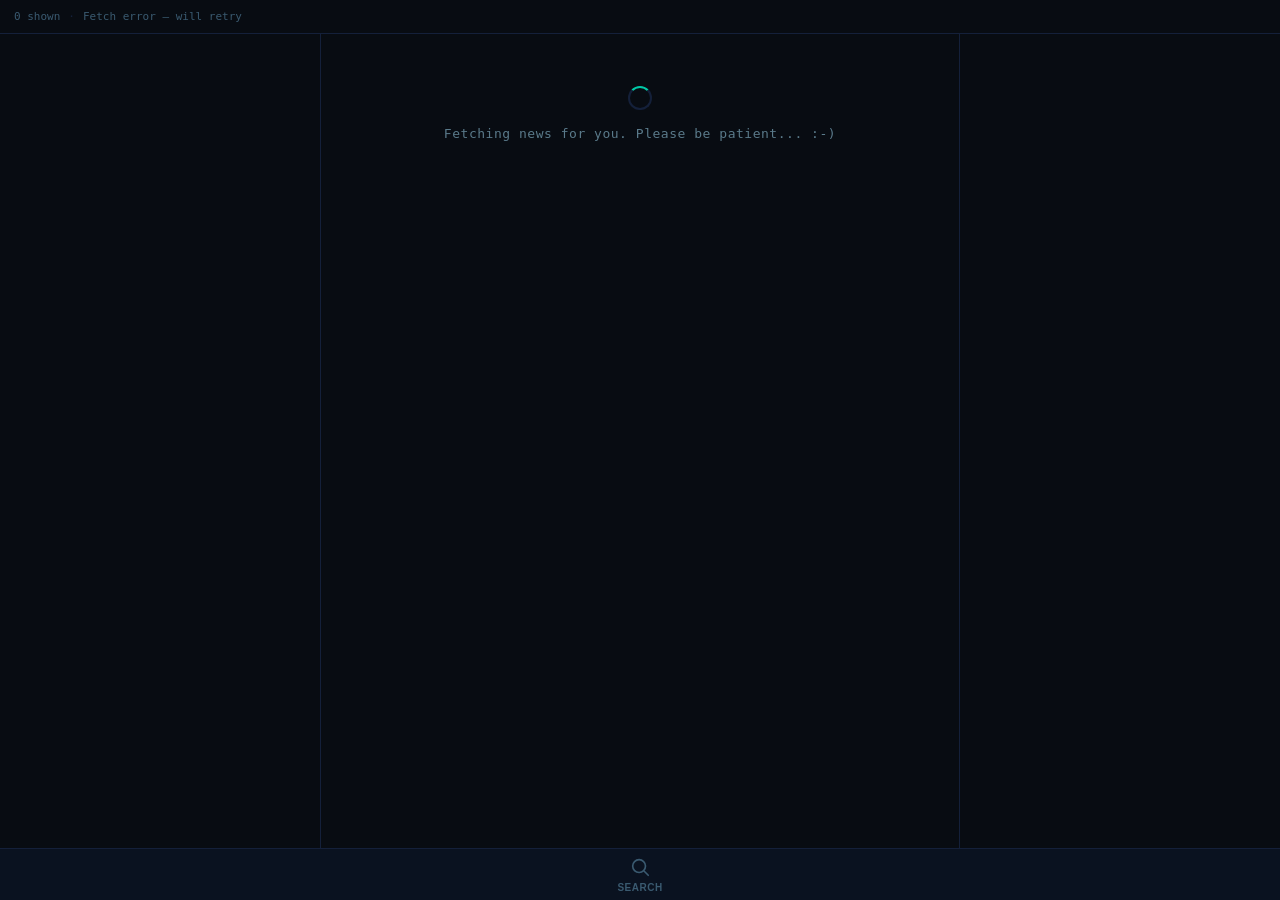
==== pwa/index.html @ 7ebc7766 "Update loading message to friendly text Co-Authored-By: Claude Sonnet 4.6 <noreply@anthropic.com>" ====
<!DOCTYPE html>
<html lang="en">
<head>
  <meta charset="UTF-8">
  <meta name="viewport" content="width=device-width, initial-scale=1, viewport-fit=cover">
  <meta name="theme-color" content="#080c12">
  <meta name="apple-mobile-web-app-capable" content="yes">
  <meta name="apple-mobile-web-app-status-bar-style" content="black-translucent">
  <meta name="apple-mobile-web-app-title" content="WorldSignal">
  <meta name="description" content="Real-time global intelligence from 150+ sources">
  <link rel="manifest" href="/manifest.json">
  <link rel="apple-touch-icon" href="/icon-192.png">
  <link rel="stylesheet" href="/app.css">
  <title>World Signal Feed</title>
</head>
<body>

<div id="status-strip">
  <span id="shown-count">0 shown</span>
  <span class="strip-dot">·</span>
  <span id="last-fetch">Starting…</span>
</div>

<div id="feed">
  <div id="loading">
    <div class="spinner"></div>
    Fetching news for you. Please be patient... :-)
  </div>
  <div id="sentinel"></div>
</div>

<div id="search-bar" class="hidden">
  <input id="search-input" type="search" autocomplete="off" autocorrect="off"
         spellcheck="false" placeholder="Source or keyword — Enter to fetch live">
</div>

<div id="install-banner" class="hidden">
  <span>Add World Signal to your home screen</span>
  <button id="install-btn">Install</button>
</div>

<div id="action-bar">
  <button class="action-btn" id="btn-search" aria-label="Search">
    <svg viewBox="0 0 24 24" aria-hidden="true"><circle cx="11" cy="11" r="7"/><line x1="21" y1="21" x2="16.65" y2="16.65"/></svg>
    <span>Search</span>
  </button>
</div>

<!-- Article modal -->
<div id="modal-overlay" class="hidden" role="dialog" aria-modal="true">
  <div id="modal">
    <div id="modal-meta">
      <span id="modal-source"></span>
      <span id="modal-age"></span>
    </div>
    <div id="modal-title"></div>
    <div id="modal-desc"></div>
    <a id="modal-link" target="_blank" rel="noopener noreferrer">Read Full Article</a>
    <button id="modal-close">Close</button>
  </div>
</div>

<script src="/app.js"></script>
<script defer src="/_vercel/insights/script.js"></script>
</body>
</html>
---- app.css ----
*, *::before, *::after { box-sizing: border-box; margin: 0; padding: 0; }

:root {
  --bg:      #080c12;
  --card:    #0f1520;
  --border:  #14203a;
  --accent:  #00c9a7;
  --text:    #edf2f7;
  --muted:   #3a5a70;
  --secondary: #5a7a8a;
  --bar-h:   52px;
}

html, body {
  height: 100%;
  background: var(--bg);
  color: var(--text);
  font-family: -apple-system, BlinkMacSystemFont, 'Segoe UI', sans-serif;
  overscroll-behavior: none;
}

/* ── Status strip ─────────────────────────────────────────── */
#status-strip {
  position: fixed;
  top: 0; left: 0; right: 0;
  background: var(--bg);
  border-bottom: 0.5px solid var(--border);
  padding: 10px 14px;
  font-size: 11px;
  color: var(--muted);
  font-family: ui-monospace, monospace;
  display: flex;
  align-items: center;
  gap: 8px;
  z-index: 5;
}
.strip-dot { color: var(--border); }

/* ── Feed ─────────────────────────────────────────────────── */
#feed {
  padding-top: 38px;
  padding-bottom: calc(var(--bar-h) + 16px);
  min-height: 100vh;
}

#sentinel { height: 1px; }

/* ── Loading ──────────────────────────────────────────────── */
#loading {
  padding: 48px 24px;
  text-align: center;
  color: var(--secondary);
  font-size: 13px;
  font-family: ui-monospace, monospace;
  letter-spacing: 0.04em;
}
.spinner {
  width: 24px; height: 24px;
  border: 2px solid var(--border);
  border-top-color: var(--accent);
  border-radius: 50%;
  animation: spin 0.8s linear infinite;
  margin: 0 auto 16px;
}
@keyframes spin { to { transform: rotate(360deg); } }

/* ── Card ─────────────────────────────────────────────────── */
.card {
  padding: 14px 16px;
  border-bottom: 0.5px solid var(--border);
  cursor: pointer;
  -webkit-tap-highlight-color: transparent;
  transition: background 0.12s;
}
.card:active { background: var(--card); }

.card-meta {
  display: flex;
  align-items: center;
  gap: 8px;
  margin-bottom: 7px;
}
.source-tag {
  font-size: 10px;
  font-weight: 700;
  letter-spacing: 0.06em;
  color: var(--accent);
  font-family: ui-monospace, 'SF Mono', monospace;
  text-transform: uppercase;
  white-space: nowrap;
  overflow: hidden;
  text-overflow: ellipsis;
  max-width: 50%;
}
.cross {
  font-size: 10px;
  color: var(--muted);
  font-family: ui-monospace, monospace;
  flex-shrink: 0;
}
.age {
  font-size: 10px;
  color: var(--muted);
  font-family: ui-monospace, monospace;
  margin-left: auto;
  white-space: nowrap;
}
.headline {
  font-size: 14.5px;
  line-height: 1.45;
  color: var(--text);
  font-weight: 500;
  letter-spacing: -0.01em;
}
.score-bar {
  margin-top: 9px;
  height: 2px;
  background: #101825;
  border-radius: 1px;
  overflow: hidden;
}
.score-fill {
  height: 100%;
  border-radius: 1px;
  background: var(--accent);
  opacity: 0.45;
}

/* ── Search bar ───────────────────────────────────────────── */
#search-bar {
  position: fixed;
  bottom: var(--bar-h);
  left: 0; right: 0;
  background: var(--card);
  border-top: 0.5px solid var(--border);
  padding: 8px 14px;
  z-index: 20;
}
#search-bar.hidden { display: none; }
#search-input {
  width: 100%;
  background: var(--bg);
  border: 1px solid var(--accent);
  border-radius: 8px;
  padding: 10px 14px;
  font-size: 14px;
  color: var(--text);
  font-family: -apple-system, sans-serif;
  outline: none;
}
#search-input::placeholder { color: var(--muted); }

/* ── Install banner ───────────────────────────────────────── */
#install-banner {
  position: fixed;
  bottom: var(--bar-h);
  left: 0; right: 0;
  background: var(--card);
  border-top: 0.5px solid var(--accent);
  padding: 10px 14px;
  display: flex;
  align-items: center;
  justify-content: space-between;
  gap: 12px;
  z-index: 25;
  font-size: 13px;
  color: var(--text);
}
#install-banner.hidden { display: none; }
#install-btn {
  flex-shrink: 0;
  background: var(--accent);
  color: #080c12;
  border: none;
  border-radius: 6px;
  padding: 7px 16px;
  font-size: 13px;
  font-weight: 700;
  cursor: pointer;
}
#install-btn:active { opacity: 0.8; }

/* ── Action bar ───────────────────────────────────────────── */
#action-bar {
  position: fixed;
  bottom: 0; left: 0; right: 0;
  height: var(--bar-h);
  background: #0a1220;
  border-top: 0.5px solid var(--border);
  display: flex;
  justify-content: center;
  align-items: center;
  z-index: 30;
}
.action-btn {
  display: flex;
  flex-direction: column;
  align-items: center;
  justify-content: center;
  gap: 4px;
  background: none;
  border: none;
  cursor: pointer;
  -webkit-tap-highlight-color: transparent;
  color: var(--muted);
  transition: color 0.15s;
  padding: 6px 24px;
}
.action-btn:active { opacity: 0.7; }
.action-btn.active { color: var(--accent); }
.action-btn svg {
  width: 22px; height: 22px;
  stroke: currentColor; fill: none;
  stroke-width: 1.8; stroke-linecap: round; stroke-linejoin: round;
}
.action-btn span { font-size: 10px; letter-spacing: 0.05em; text-transform: uppercase; font-weight: 600; }

/* ── Modal overlay ────────────────────────────────────────── */
#modal-overlay {
  position: fixed;
  inset: 0;
  background: rgba(0, 0, 0, 0.6);
  z-index: 100;
  display: flex;
  align-items: flex-end;
}
#modal-overlay.hidden { display: none; }

#modal {
  background: #111a28;
  border-top: 0.5px solid var(--border);
  border-radius: 20px 20px 0 0;
  padding: 20px 20px 36px;
  width: 100%;
  max-height: 80vh;
  overflow-y: auto;
  animation: slide-up 0.25s ease-out;
}
@keyframes slide-up {
  from { transform: translateY(100%); }
  to   { transform: translateY(0); }
}

#modal-meta {
  display: flex;
  justify-content: space-between;
  align-items: center;
  margin-bottom: 12px;
}
#modal-source {
  font-size: 11px;
  font-weight: 700;
  letter-spacing: 0.07em;
  color: var(--accent);
  font-family: ui-monospace, monospace;
  text-transform: uppercase;
}
#modal-age {
  font-size: 11px;
  color: var(--muted);
  font-family: ui-monospace, monospace;
}
#modal-title {
  font-size: 17px;
  font-weight: 600;
  line-height: 1.4;
  color: var(--text);
  margin-bottom: 12px;
}
#modal-desc {
  font-size: 13px;
  line-height: 1.6;
  color: var(--secondary);
  margin-bottom: 20px;
  min-height: 0;
}
#modal-link {
  display: block;
  background: var(--accent);
  color: #080c12;
  text-align: center;
  padding: 13px;
  border-radius: 10px;
  font-size: 14px;
  font-weight: 700;
  letter-spacing: 0.02em;
  text-decoration: none;
  margin-bottom: 10px;
}
#modal-link:active { opacity: 0.85; }
#modal-close {
  display: block;
  width: 100%;
  background: none;
  border: 0.5px solid var(--border);
  color: var(--secondary);
  padding: 12px;
  border-radius: 10px;
  font-size: 14px;
  cursor: pointer;
}
#modal-close:active { opacity: 0.7; }

/* ── Desktop ──────────────────────────────────────────────── */
@media (min-width: 640px) {
  body { max-width: 640px; margin: 0 auto; border-left: 0.5px solid var(--border); border-right: 0.5px solid var(--border); }
  .headline { font-size: 15px; }
  #modal { border-radius: 20px; margin: auto; max-width: 560px; }
  #modal-overlay { align-items: center; }
}
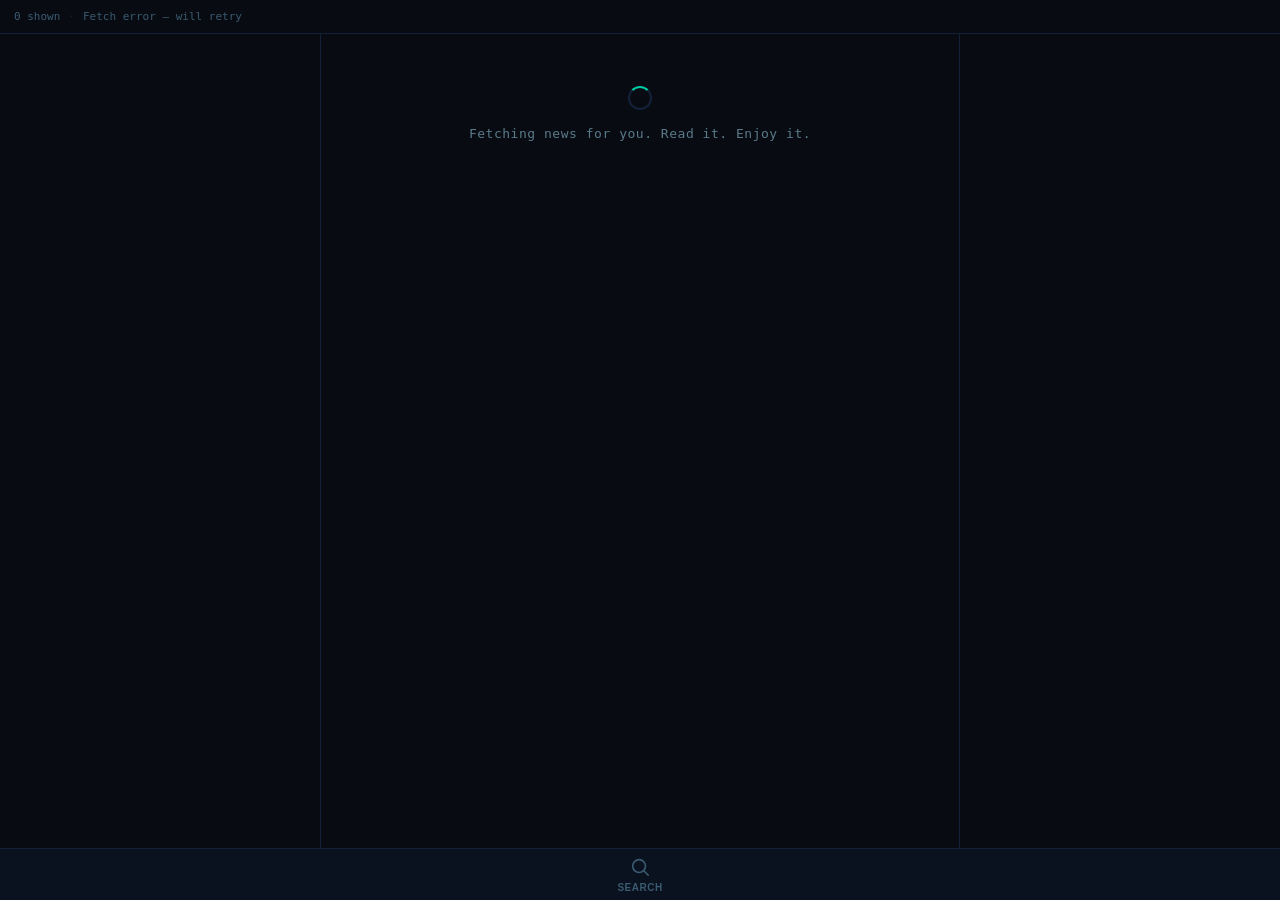
==== commit 7bb413dc: "Update loading message; show install prompt every load, auto-hide after 10s Co-Authored-By: Claude S" ====
--- a/pwa/index.html
+++ b/pwa/index.html
@@ -24,7 +24,7 @@
 <div id="feed">
   <div id="loading">
     <div class="spinner"></div>
-    Fetching news for you. Please be patient... :-)
+    Fetching news for you. Read it. Enjoy it.
   </div>
   <div id="sentinel"></div>
 </div>
--- a/app.css
+++ b/app.css
@@ -53,6 +53,9 @@
   font-size: 13px;
   font-family: ui-monospace, monospace;
   letter-spacing: 0.04em;
+  white-space: nowrap;
+  overflow: hidden;
+  text-overflow: ellipsis;
 }
 .spinner {
   width: 24px; height: 24px;
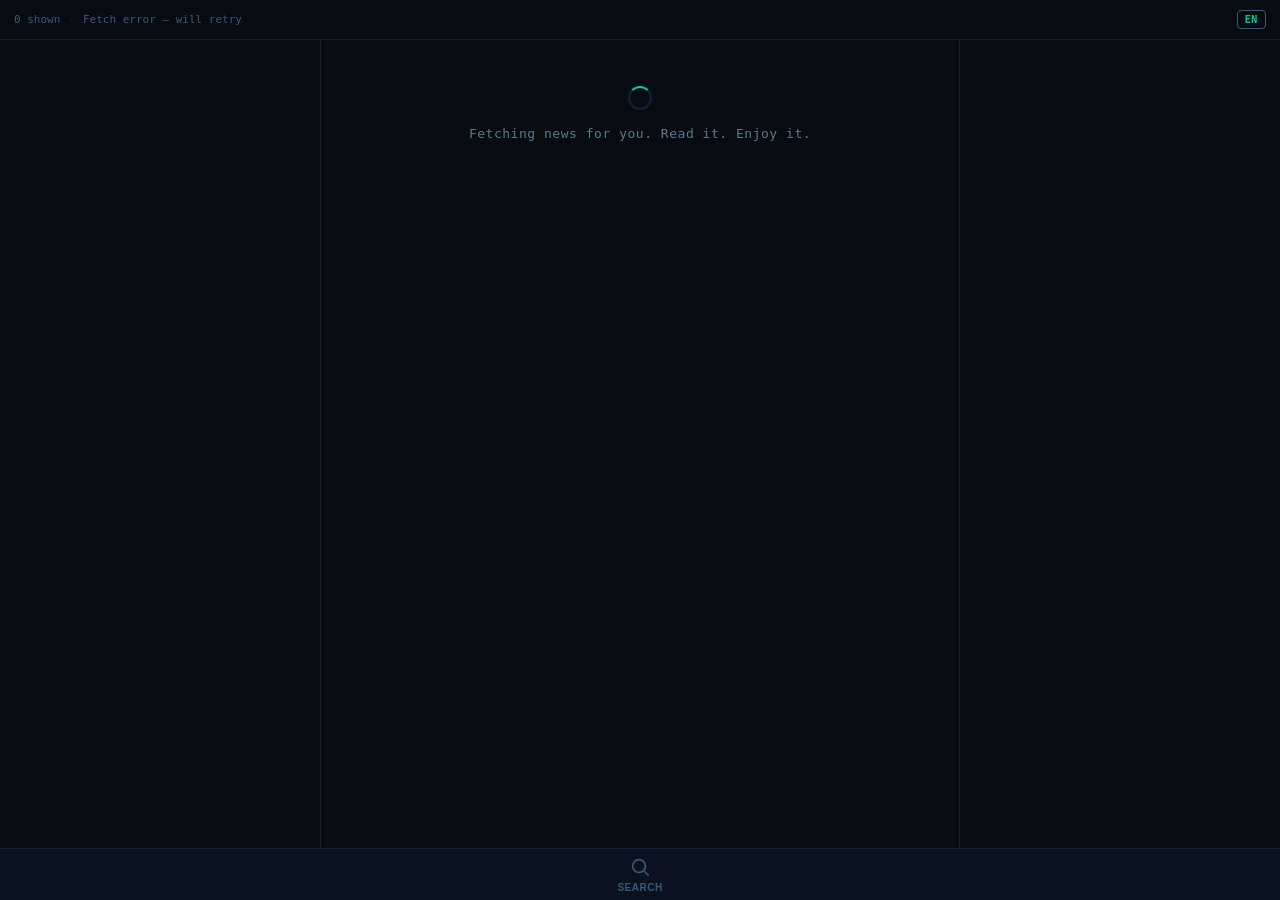
==== commit f846c4e5: "Add English/Bengali language switcher with native Bengali RSS sources Co-Authored-By: Claude Sonnet " ====
--- a/pwa/index.html
+++ b/pwa/index.html
@@ -19,6 +19,13 @@
   <span id="shown-count">0 shown</span>
   <span class="strip-dot">·</span>
   <span id="last-fetch">Starting…</span>
+  <div id="lang-wrap">
+    <button id="lang-btn">EN</button>
+    <div id="lang-dropdown" class="hidden">
+      <button class="lang-opt active" data-lang="en">EN — English</button>
+      <button class="lang-opt" data-lang="bn">বাং — Bengali</button>
+    </div>
+  </div>
 </div>
 
 <div id="feed">
@@ -27,6 +34,7 @@
     Fetching news for you. Read it. Enjoy it.
   </div>
   <div id="sentinel"></div>
+  <div id="search-not-found" class="hidden">Not found!</div>
 </div>
 
 <div id="search-bar" class="hidden">
--- a/app.css
+++ b/app.css
@@ -36,6 +36,49 @@
 }
 .strip-dot { color: var(--border); }
 
+/* ── Language switcher ────────────────────────────────────── */
+#lang-wrap {
+  position: relative;
+  margin-left: auto;
+}
+#lang-btn {
+  background: none;
+  border: 0.5px solid var(--muted);
+  border-radius: 4px;
+  color: var(--accent);
+  font-size: 10px;
+  font-weight: 700;
+  font-family: ui-monospace, monospace;
+  letter-spacing: 0.06em;
+  padding: 3px 7px;
+  cursor: pointer;
+}
+#lang-dropdown {
+  position: absolute;
+  top: calc(100% + 6px);
+  right: 0;
+  background: #111a28;
+  border: 0.5px solid var(--border);
+  border-radius: 8px;
+  overflow: hidden;
+  z-index: 50;
+  min-width: 140px;
+}
+#lang-dropdown.hidden { display: none; }
+.lang-opt {
+  display: block;
+  width: 100%;
+  background: none;
+  border: none;
+  color: var(--text);
+  font-size: 13px;
+  padding: 10px 14px;
+  text-align: left;
+  cursor: pointer;
+}
+.lang-opt:hover { background: var(--card); }
+.lang-opt.active { color: var(--accent); }
+
 /* ── Feed ─────────────────────────────────────────────────── */
 #feed {
   padding-top: 38px;
@@ -44,6 +87,15 @@
 }
 
 #sentinel { height: 1px; }
+
+#search-not-found {
+  padding: 48px 24px;
+  text-align: center;
+  color: var(--secondary);
+  font-size: 15px;
+  font-family: ui-monospace, monospace;
+}
+#search-not-found.hidden { display: none; }
 
 /* ── Loading ──────────────────────────────────────────────── */
 #loading {
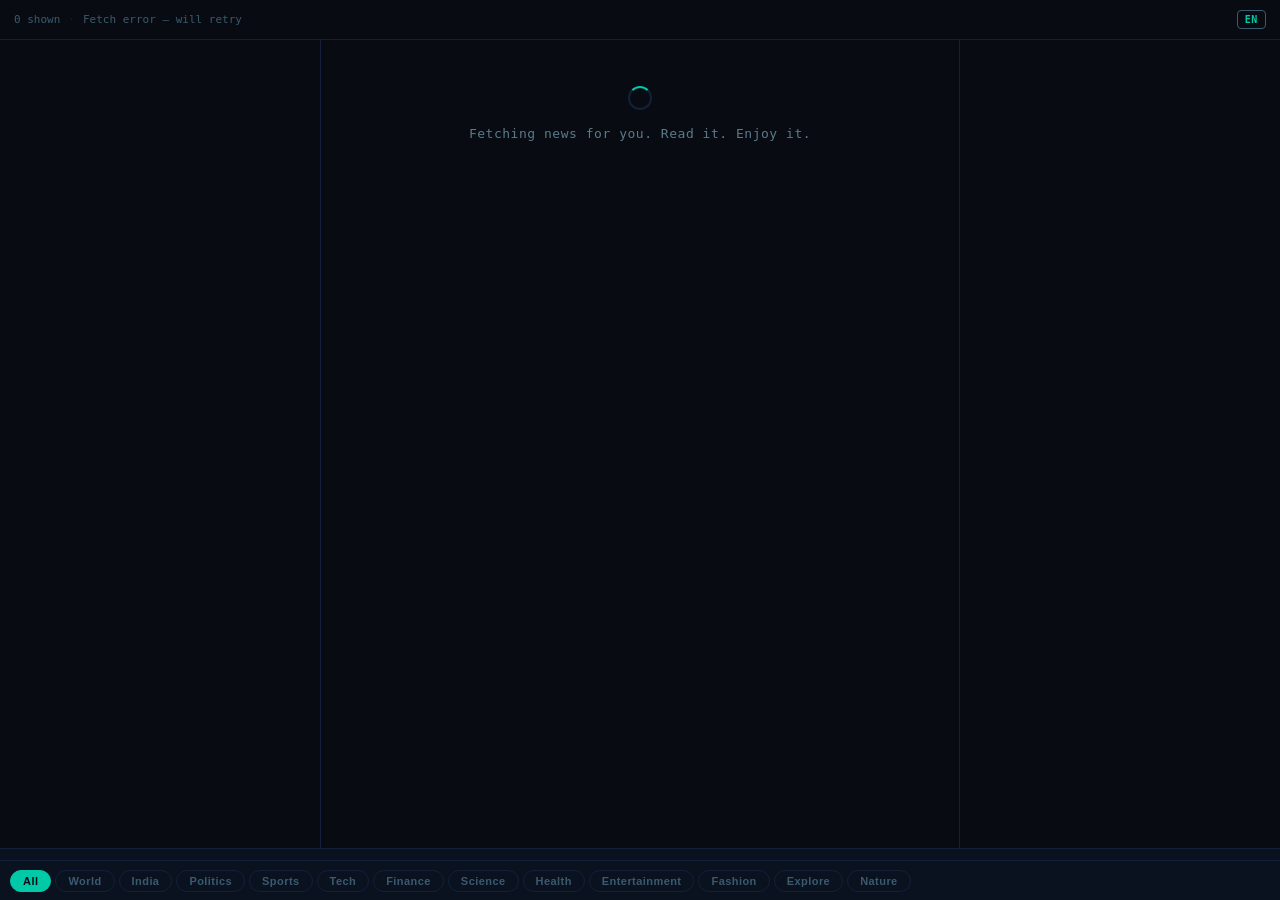
==== commit c8e99ad9: "Add scrollable category bar + Health/Politics/India/Fashion sources Co-Authored-By: Claude Sonnet 4." ====
--- a/pwa/index.html
+++ b/pwa/index.html
@@ -54,6 +54,22 @@
   </button>
 </div>
 
+<div id="cat-bar">
+  <button class="cat-tab active" data-cat="all">All</button>
+  <button class="cat-tab" data-cat="world">World</button>
+  <button class="cat-tab" data-cat="india">India</button>
+  <button class="cat-tab" data-cat="politics">Politics</button>
+  <button class="cat-tab" data-cat="sports">Sports</button>
+  <button class="cat-tab" data-cat="tech">Tech</button>
+  <button class="cat-tab" data-cat="finance">Finance</button>
+  <button class="cat-tab" data-cat="science">Science</button>
+  <button class="cat-tab" data-cat="health">Health</button>
+  <button class="cat-tab" data-cat="entertainment">Entertainment</button>
+  <button class="cat-tab" data-cat="fashion">Fashion</button>
+  <button class="cat-tab" data-cat="explore">Explore</button>
+  <button class="cat-tab" data-cat="nature">Nature</button>
+</div>
+
 <!-- Article modal -->
 <div id="modal-overlay" class="hidden" role="dialog" aria-modal="true">
   <div id="modal">
--- a/app.css
+++ b/app.css
@@ -9,6 +9,7 @@
   --muted:   #3a5a70;
   --secondary: #5a7a8a;
   --bar-h:   52px;
+  --cat-h:   40px;
 }
 
 html, body {
@@ -33,6 +34,9 @@
   align-items: center;
   gap: 8px;
   z-index: 5;
+  transform: translateZ(0);
+  -webkit-transform: translateZ(0);
+  will-change: transform;
 }
 .strip-dot { color: var(--border); }
 
@@ -82,7 +86,7 @@
 /* ── Feed ─────────────────────────────────────────────────── */
 #feed {
   padding-top: 38px;
-  padding-bottom: calc(var(--bar-h) + 16px);
+  padding-bottom: calc(var(--bar-h) + var(--cat-h) + 16px);
   min-height: 100vh;
 }
 
@@ -128,6 +132,10 @@
   transition: background 0.12s;
 }
 .card:active { background: var(--card); }
+.card.top-card .headline {
+  font-size: 16px;
+  color: #1a8cff;
+}
 
 .card-meta {
   display: flex;
@@ -184,7 +192,7 @@
 /* ── Search bar ───────────────────────────────────────────── */
 #search-bar {
   position: fixed;
-  bottom: var(--bar-h);
+  bottom: var(--cat-h);
   left: 0; right: 0;
   background: var(--card);
   border-top: 0.5px solid var(--border);
@@ -205,10 +213,48 @@
 }
 #search-input::placeholder { color: var(--muted); }
 
+/* ── Category bar ─────────────────────────────────────────── */
+#cat-bar {
+  position: fixed;
+  bottom: 0; left: 0; right: 0;
+  height: var(--cat-h);
+  background: #0a1220;
+  border-top: 0.5px solid var(--border);
+  display: flex;
+  align-items: center;
+  gap: 4px;
+  padding: 0 10px;
+  overflow-x: auto;
+  overflow-y: hidden;
+  scrollbar-width: none;
+  z-index: 30;
+  -webkit-overflow-scrolling: touch;
+}
+#cat-bar::-webkit-scrollbar { display: none; }
+.cat-tab {
+  flex-shrink: 0;
+  background: none;
+  border: 0.5px solid var(--border);
+  border-radius: 14px;
+  color: var(--muted);
+  font-size: 11px;
+  font-weight: 600;
+  letter-spacing: 0.04em;
+  padding: 4px 12px;
+  cursor: pointer;
+  white-space: nowrap;
+  -webkit-tap-highlight-color: transparent;
+}
+.cat-tab.active {
+  background: var(--accent);
+  border-color: var(--accent);
+  color: #080c12;
+}
+
 /* ── Install banner ───────────────────────────────────────── */
 #install-banner {
   position: fixed;
-  bottom: var(--bar-h);
+  bottom: var(--cat-h);
   left: 0; right: 0;
   background: var(--card);
   border-top: 0.5px solid var(--accent);
@@ -236,6 +282,9 @@
 #install-btn:active { opacity: 0.8; }
 
 /* ── Action bar ───────────────────────────────────────────── */
+#btn-search { display: none; }
+#action-bar { display: none; }
+
 #action-bar {
   position: fixed;
   bottom: 0; left: 0; right: 0;
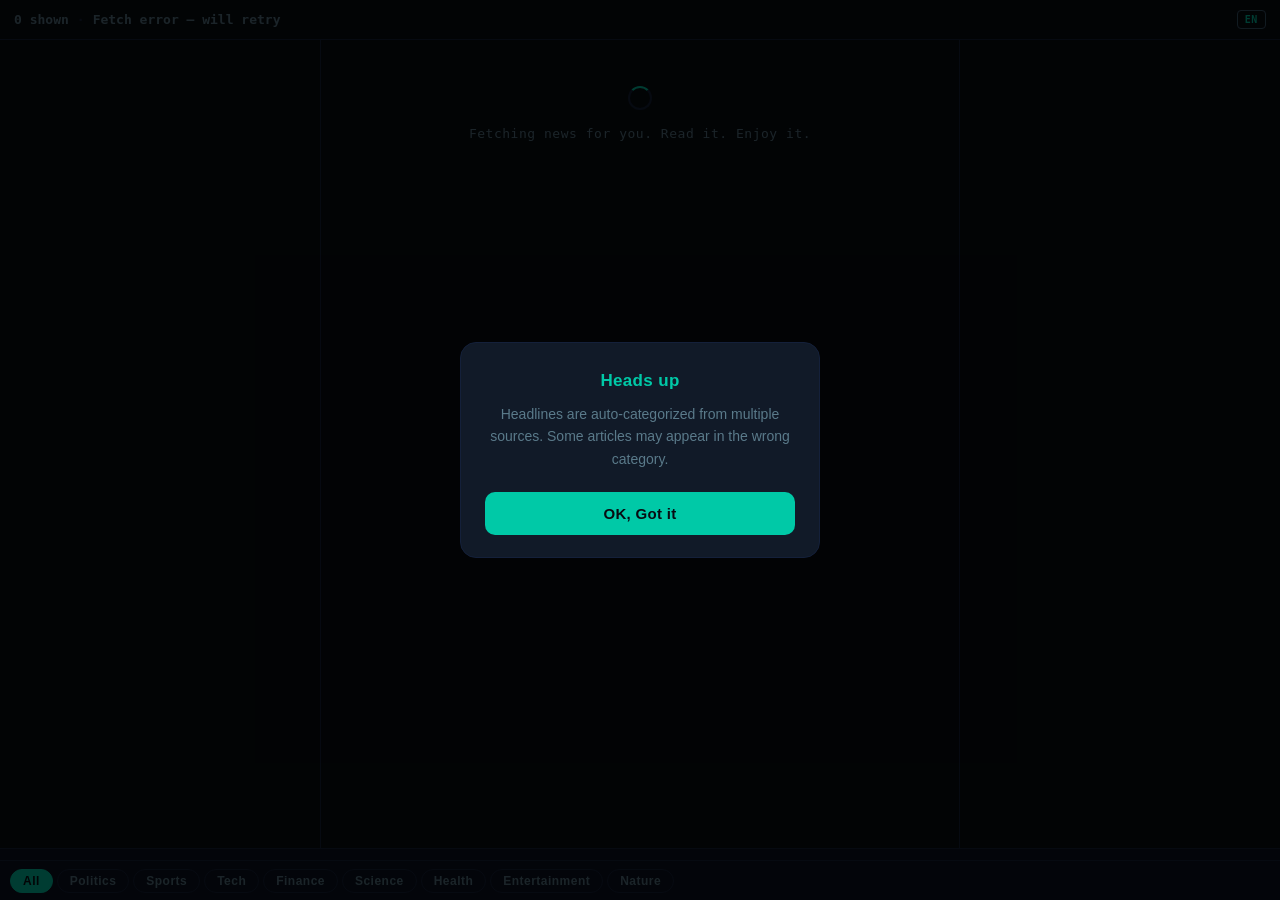
==== commit fbca1ef5: "ui: hide World/India/Fashion/Explore tabs; add disclaimer popup on load Co-Authored-By: Claude Sonne" ====
--- a/pwa/index.html
+++ b/pwa/index.html
@@ -56,8 +56,8 @@
 
 <div id="cat-bar">
   <button class="cat-tab active" data-cat="all">All</button>
-  <button class="cat-tab" data-cat="world">World</button>
-  <button class="cat-tab" data-cat="india">India</button>
+  <!-- <button class="cat-tab" data-cat="world">World</button> -->
+  <!-- <button class="cat-tab" data-cat="india">India</button> -->
   <button class="cat-tab" data-cat="politics">Politics</button>
   <button class="cat-tab" data-cat="sports">Sports</button>
   <button class="cat-tab" data-cat="tech">Tech</button>
@@ -65,9 +65,18 @@
   <button class="cat-tab" data-cat="science">Science</button>
   <button class="cat-tab" data-cat="health">Health</button>
   <button class="cat-tab" data-cat="entertainment">Entertainment</button>
-  <button class="cat-tab" data-cat="fashion">Fashion</button>
-  <button class="cat-tab" data-cat="explore">Explore</button>
+  <!-- <button class="cat-tab" data-cat="fashion">Fashion</button> -->
+  <!-- <button class="cat-tab" data-cat="explore">Explore</button> -->
   <button class="cat-tab" data-cat="nature">Nature</button>
+</div>
+
+<!-- Disclaimer modal -->
+<div id="disclaimer-overlay">
+  <div id="disclaimer">
+    <div id="disclaimer-title">Heads up</div>
+    <div id="disclaimer-body">Headlines are auto-categorized from multiple sources. Some articles may appear in the wrong category.</div>
+    <button id="disclaimer-ok">OK, Got it</button>
+  </div>
 </div>
 
 <!-- Article modal -->
--- a/app.css
+++ b/app.css
@@ -27,8 +27,9 @@
   background: var(--bg);
   border-bottom: 0.5px solid var(--border);
   padding: 10px 14px;
-  font-size: 11px;
-  color: var(--muted);
+  font-size: 13px;
+  font-weight: 700;
+  color: var(--secondary);
   font-family: ui-monospace, monospace;
   display: flex;
   align-items: center;
@@ -169,7 +170,7 @@
   white-space: nowrap;
 }
 .headline {
-  font-size: 14.5px;
+  font-size: 16px;
   line-height: 1.45;
   color: var(--text);
   font-weight: 500;
@@ -236,9 +237,9 @@
   background: none;
   border: 0.5px solid var(--border);
   border-radius: 14px;
-  color: var(--muted);
-  font-size: 11px;
-  font-weight: 600;
+  color: var(--secondary);
+  font-size: 12px;
+  font-weight: 700;
   letter-spacing: 0.04em;
   padding: 4px 12px;
   cursor: pointer;
@@ -405,6 +406,54 @@
 }
 #modal-close:active { opacity: 0.7; }
 
+/* ── Disclaimer ───────────────────────────────────────────── */
+#disclaimer-overlay {
+  position: fixed;
+  inset: 0;
+  background: rgba(0, 0, 0, 0.7);
+  z-index: 200;
+  display: flex;
+  align-items: center;
+  justify-content: center;
+  padding: 24px;
+}
+#disclaimer-overlay.hidden { display: none; }
+#disclaimer {
+  background: #111a28;
+  border: 0.5px solid var(--border);
+  border-radius: 16px;
+  padding: 28px 24px 22px;
+  max-width: 360px;
+  width: 100%;
+  text-align: center;
+}
+#disclaimer-title {
+  font-size: 17px;
+  font-weight: 700;
+  color: var(--accent);
+  margin-bottom: 12px;
+  letter-spacing: 0.02em;
+}
+#disclaimer-body {
+  font-size: 14px;
+  line-height: 1.6;
+  color: var(--secondary);
+  margin-bottom: 22px;
+}
+#disclaimer-ok {
+  width: 100%;
+  background: var(--accent);
+  color: #080c12;
+  border: none;
+  border-radius: 10px;
+  padding: 13px;
+  font-size: 15px;
+  font-weight: 700;
+  cursor: pointer;
+  letter-spacing: 0.02em;
+}
+#disclaimer-ok:active { opacity: 0.85; }
+
 /* ── Desktop ──────────────────────────────────────────────── */
 @media (min-width: 640px) {
   body { max-width: 640px; margin: 0 auto; border-left: 0.5px solid var(--border); border-right: 0.5px solid var(--border); }
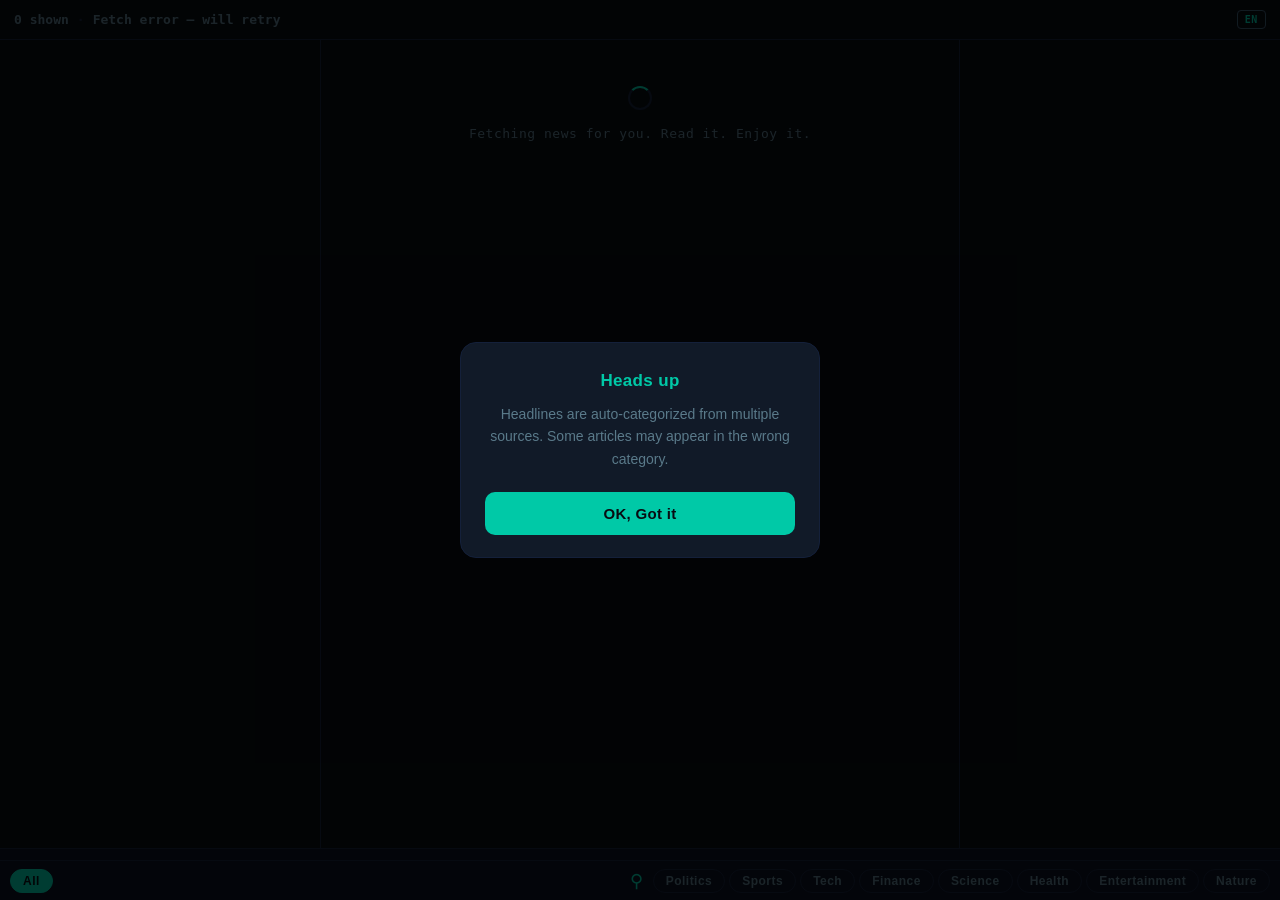
==== commit 59b2d51a: "feat: add favourites (pinned stars) and search trigger button - Star icon on every card; click to pi" ====
--- a/pwa/index.html
+++ b/pwa/index.html
@@ -56,6 +56,7 @@
 
 <div id="cat-bar">
   <button class="cat-tab active" data-cat="all">All</button>
+  <button id="search-trigger" class="cat-search-btn" aria-label="Search">&#9906;</button>
   <!-- <button class="cat-tab" data-cat="world">World</button> -->
   <!-- <button class="cat-tab" data-cat="india">India</button> -->
   <button class="cat-tab" data-cat="politics">Politics</button>
--- a/app.css
+++ b/app.css
@@ -252,6 +252,44 @@
   color: #080c12;
 }
 
+/* ── Star / Favourites ────────────────────────────────────── */
+.star-btn {
+  background: none;
+  border: none;
+  font-size: 15px;
+  line-height: 1;
+  color: var(--muted);
+  cursor: pointer;
+  padding: 0 0 0 6px;
+  flex-shrink: 0;
+  -webkit-tap-highlight-color: transparent;
+}
+.star-btn.starred { color: #f5c518; }
+
+#fav-section { border-bottom: 1px solid var(--accent); }
+.fav-header {
+  padding: 6px 16px 4px;
+  font-size: 10px;
+  font-weight: 700;
+  letter-spacing: 0.08em;
+  color: var(--accent);
+  font-family: ui-monospace, monospace;
+}
+
+/* ── Search trigger in cat-bar ────────────────────────────── */
+.cat-search-btn {
+  margin-left: auto;
+  flex-shrink: 0;
+  background: none;
+  border: none;
+  color: var(--accent);
+  font-size: 18px;
+  cursor: pointer;
+  padding: 2px 6px;
+  -webkit-tap-highlight-color: transparent;
+}
+.cat-search-btn.active { color: var(--text); }
+
 /* ── Install banner ───────────────────────────────────────── */
 #install-banner {
   position: fixed;
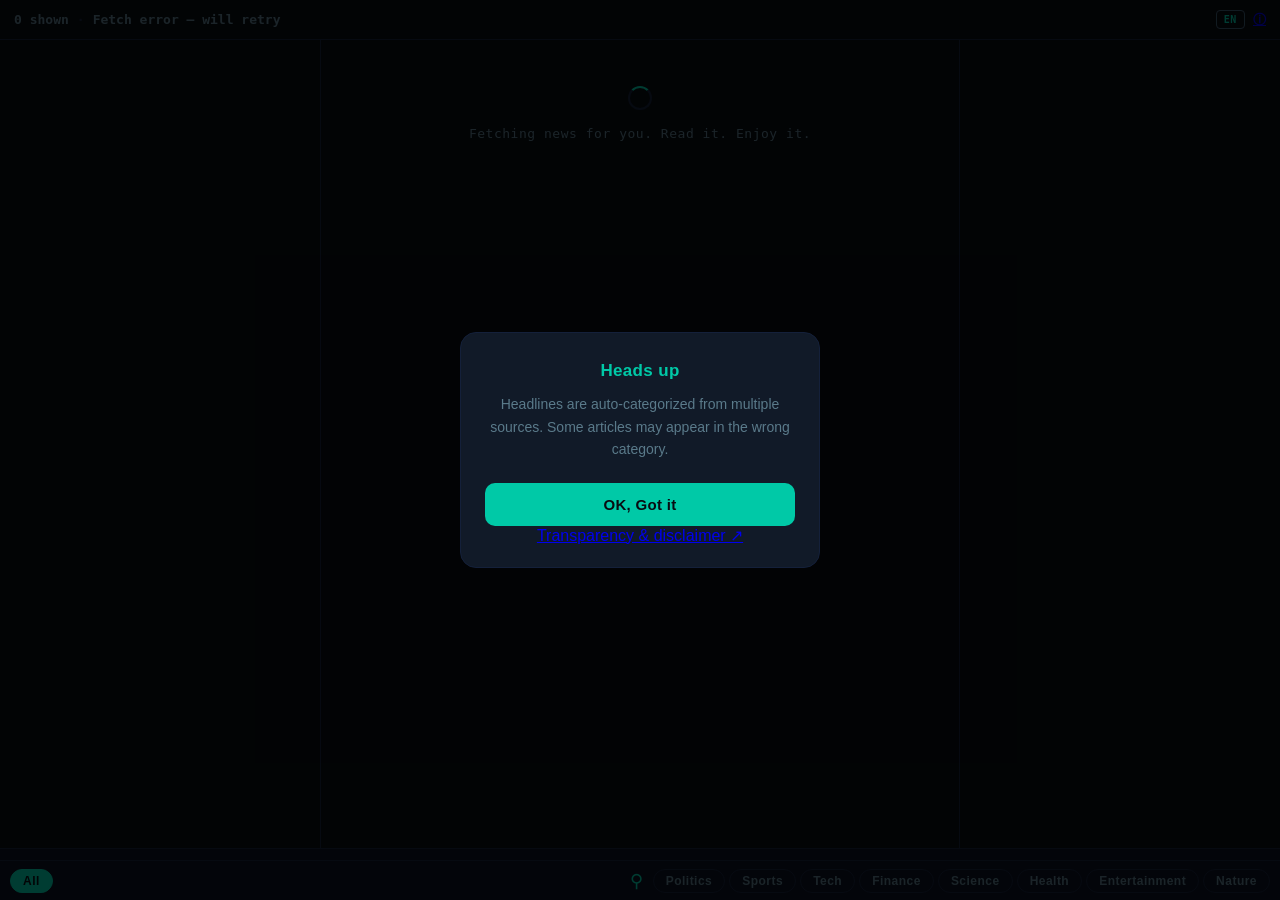
==== commit 4dbff141: "add transparency & disclaimer page with in-app entry points - pwa/disclaimer.html: standalone page c" ====
--- a/pwa/index.html
+++ b/pwa/index.html
@@ -26,6 +26,7 @@
       <button class="lang-opt" data-lang="bn">বাং — Bengali</button>
     </div>
   </div>
+  <a href="/disclaimer.html" class="strip-info" aria-label="Transparency & Disclaimer">ⓘ</a>
 </div>
 
 <div id="feed">
@@ -77,6 +78,7 @@
     <div id="disclaimer-title">Heads up</div>
     <div id="disclaimer-body">Headlines are auto-categorized from multiple sources. Some articles may appear in the wrong category.</div>
     <button id="disclaimer-ok">OK, Got it</button>
+    <a href="/disclaimer.html" id="disclaimer-more">Transparency &amp; disclaimer ↗</a>
   </div>
 </div>
 
--- a/app.css
+++ b/app.css
@@ -256,15 +256,19 @@
 .star-btn {
   background: none;
   border: none;
-  font-size: 15px;
+  font-size: 20px;
   line-height: 1;
-  color: var(--muted);
-  cursor: pointer;
-  padding: 0 0 0 6px;
+  color: #f5c518;
+  cursor: pointer;
+  padding: 0 0 0 8px;
   flex-shrink: 0;
   -webkit-tap-highlight-color: transparent;
-}
-.star-btn.starred { color: #f5c518; }
+  transition: transform 0.15s;
+  opacity: 0.35;
+  font-weight: 900;
+}
+.star-btn:active { transform: scale(1.3); }
+.star-btn.starred { opacity: 1; }
 
 #fav-section { border-bottom: 1px solid var(--accent); }
 .fav-header {
